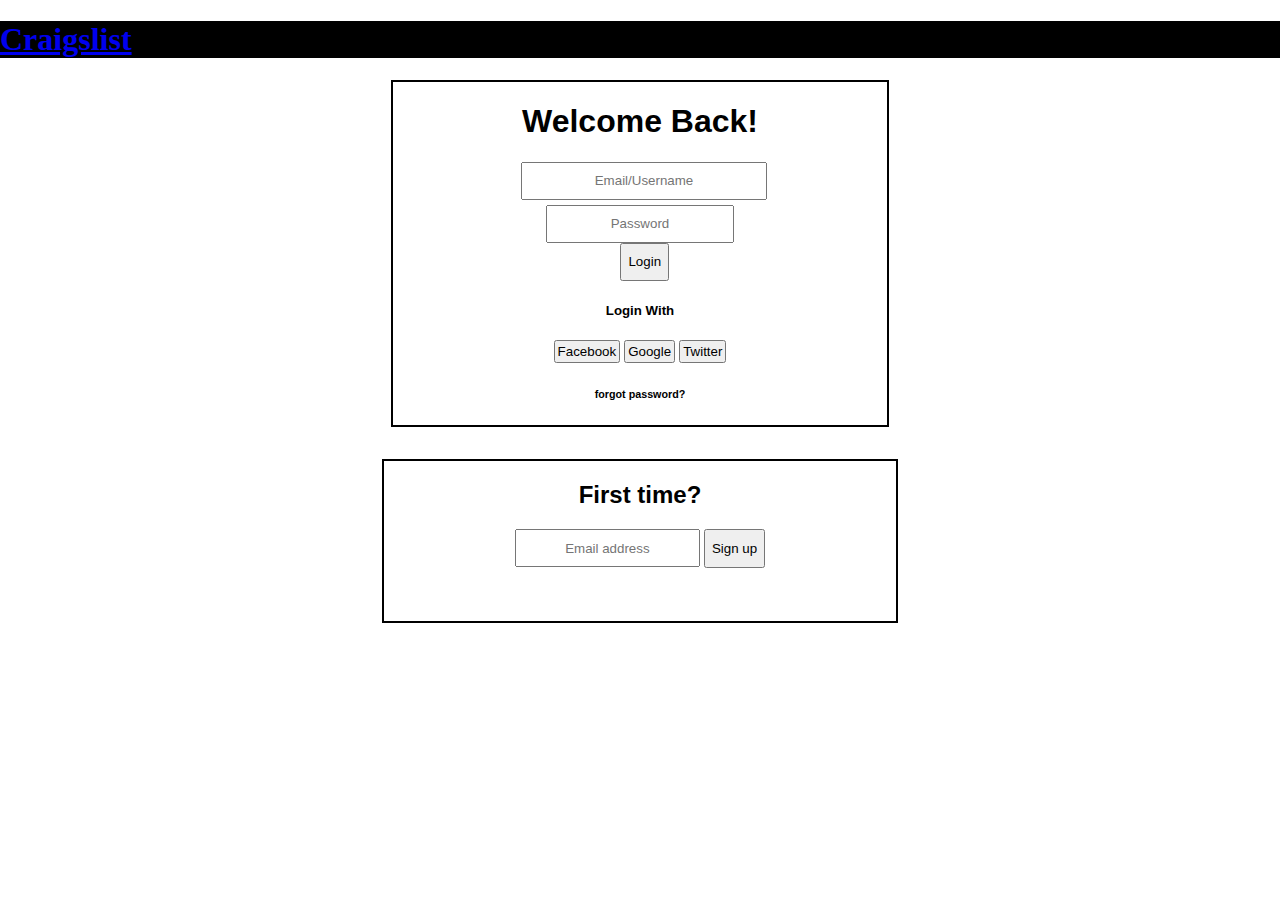
==== Craigslist/login.html @ b84c5980 "test from Vscode" ====
<!DOCTYPE html>

<html>

<head>
  <title>Login to Craigslist</title>
  <link rel="stylesheet" type="text/css" href="styles.min.css"
</head>

<body>
  <div class="container-fluid top-bar">
    <h1 id="top-logo"><a href="index.html">Craigslist</a></h1>
  </div>

  <div class="ev-else">
    <div class="welcome-box">

      <h1 class="login-styles" id="welcome">Welcome Back!</h1>

<form method="post" action="login.php">

        <input class="log-fields" id="log-user" type="text" placeholder="Email/Username"/>
      <br /><input class="log-fields" id="log-pass" type="password" placeholder="Password" />
        <input id="log-butn" type="submit" value="Login"  />

      <h5 class="login-styles" id="log-with">Login With</h5>

        <input class="temp" type="submit" value="Facebook"  />
          <input class="temp" type="submit" value="Google"  />
        <input class="temp" type="submit" value="Twitter"  />

      <h6 class="login-styles" id="forgot"> forgot password? </h6>
        </div>

</form>

<br/>

    <div class="lower-box">
      <h2 class="login-styles" id="first-time">First time?</h2>
        <input class="log-fields" id="signup-field" type="text" placeholder="Email address"/>
        <input class="log-fields" id="signup-btn" value="Sign up" type="submit"/>

    </div>







  </div>






</body>
</html>
---- Craigslist/styles.min.css ----
html,body{margin:0;padding:0;font-size:16px}#logo{display:inline;font-size:2rem;font-family:Helvetica,sans-serif;color:white}.navarea{width:100%;display:inline-block}.nav{background-color:black;position:relative;padding-bottom:5px;padding-top:5px;padding-left:1px}.navbar{list-style:none;position:relative;display:inline-block;padding:10px}.a-style-nav{text-decoration:none;color:white;font-size:1.5rem;font-family:Helvetica,sans-serif}.a-style-nav:hover{color:violet}.dropdwn{display:none;position:absolute;background-color:#f9f9f9;min-width:160px;box-shadow:0px 8px 16px 0px rgba(0,0,0,0.2);z-index:1}.dropdwn a{font-size:1.25rem;color:black;padding:12px 16px;text-decoration:none;display:block;text-align:left}.dropdwn a:hover{color:lime}#sale-li:hover .sale-menu{display:block}#jobs-li:hover .jobs-menu{display:block}#gigs-li:hover .gigs-menu{display:block}#community-li:hover .comm-menu{display:block}#housing-li:hover .housing-menu{display:block}#personal-li:hover .personal-menu{display:block}#services-li:hover .services-menu{display:block}#forums-li:hover .forums-menu{display:block}.headerdiv{display:inline-block}.logodiv{display:inline-block}.divnav{text-align:right;display:inline-block}#register,#login{font-size:1rem}#v-div1{color:white;font-size:0.75rem}.mainarea{width:100%;height:600px;display:block;background-color:violet;text-align:center}.mainarea #search,.mainarea #zip,.mainarea #Go-button{top:300px;position:relative;height:1.25rem;text-align:center}.mainarea #search{width:25%}.mainarea #zip{width:4%}.mainarea #Go-button{width:4%;height:1.65rem}.feed-options{background-color:silver;width:100%;height:3rem}.top-bar{background-color:black}#top-logo{color:white}.welcome-box{border:2px black solid;display:inline-block;padding-left:10%;padding-right:10%}#log-butn{height:2.4rem;width:20.6%;position:relative;left:2%}#log-pass{width:76%;margin-top:5px}.ev-else{margin:auto;text-align:center}.login-styles{font-family:Helvetica,sans-serif;color:black}#welcome,#log-with,#first-time{text-align:center}#log-user{width:100%}.log-fields{text-align:center;height:2rem}.lower-box{position:relative;top:2rem;width:40%;height:10rem}#signup-btn{height:2.4rem}.temp{padding:2px}.welcome-box,.lower-box{border:2px black solid;display:inline-block;margin-right:10%;margin-left:10%}
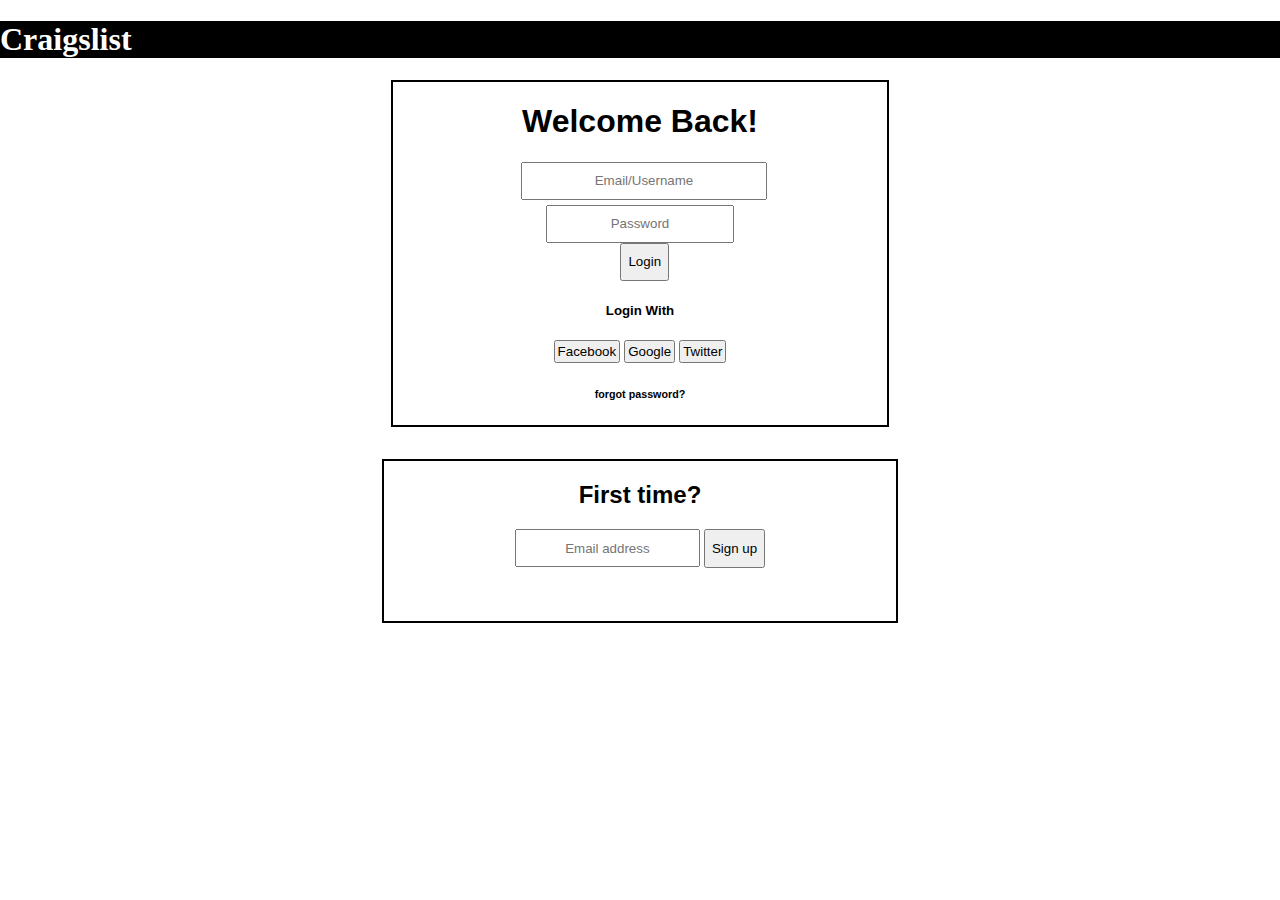
==== commit 64428d27: "git commit -m "redesign and basic content add"" ====
--- a/Craigslist/login.html
+++ b/Craigslist/login.html
@@ -22,7 +22,7 @@
         <input class="log-fields" id="log-user" type="text" placeholder="Email/Username"/>
       <br /><input class="log-fields" id="log-pass" type="password" placeholder="Password" />
         <input id="log-butn" type="submit" value="Login"  />
-
+</form>
       <h5 class="login-styles" id="log-with">Login With</h5>
 
         <input class="temp" type="submit" value="Facebook"  />
@@ -32,7 +32,7 @@
       <h6 class="login-styles" id="forgot"> forgot password? </h6>
         </div>
 
-</form>
+
 
 <br/>
 
--- a/Craigslist/styles.min.css
+++ b/Craigslist/styles.min.css
@@ -1 +1 @@
-html,body{margin:0;padding:0;font-size:16px}#logo{display:inline;font-size:2rem;font-family:Helvetica,sans-serif;color:white}.navarea{width:100%;display:inline-block}.nav{background-color:black;position:relative;padding-bottom:5px;padding-top:5px;padding-left:1px}.navbar{list-style:none;position:relative;display:inline-block;padding:10px}.a-style-nav{text-decoration:none;color:white;font-size:1.5rem;font-family:Helvetica,sans-serif}.a-style-nav:hover{color:violet}.dropdwn{display:none;position:absolute;background-color:#f9f9f9;min-width:160px;box-shadow:0px 8px 16px 0px rgba(0,0,0,0.2);z-index:1}.dropdwn a{font-size:1.25rem;color:black;padding:12px 16px;text-decoration:none;display:block;text-align:left}.dropdwn a:hover{color:lime}#sale-li:hover .sale-menu{display:block}#jobs-li:hover .jobs-menu{display:block}#gigs-li:hover .gigs-menu{display:block}#community-li:hover .comm-menu{display:block}#housing-li:hover .housing-menu{display:block}#personal-li:hover .personal-menu{display:block}#services-li:hover .services-menu{display:block}#forums-li:hover .forums-menu{display:block}.headerdiv{display:inline-block}.logodiv{display:inline-block}.divnav{text-align:right;display:inline-block}#register,#login{font-size:1rem}#v-div1{color:white;font-size:0.75rem}.mainarea{width:100%;height:600px;display:block;background-color:violet;text-align:center}.mainarea #search,.mainarea #zip,.mainarea #Go-button{top:300px;position:relative;height:1.25rem;text-align:center}.mainarea #search{width:25%}.mainarea #zip{width:4%}.mainarea #Go-button{width:4%;height:1.65rem}.feed-options{background-color:silver;width:100%;height:3rem}.top-bar{background-color:black}#top-logo{color:white}.welcome-box{border:2px black solid;display:inline-block;padding-left:10%;padding-right:10%}#log-butn{height:2.4rem;width:20.6%;position:relative;left:2%}#log-pass{width:76%;margin-top:5px}.ev-else{margin:auto;text-align:center}.login-styles{font-family:Helvetica,sans-serif;color:black}#welcome,#log-with,#first-time{text-align:center}#log-user{width:100%}.log-fields{text-align:center;height:2rem}.lower-box{position:relative;top:2rem;width:40%;height:10rem}#signup-btn{height:2.4rem}.temp{padding:2px}.welcome-box,.lower-box{border:2px black solid;display:inline-block;margin-right:10%;margin-left:10%}
+html,body{margin:0;padding:0;font-size:16px;height:100%;overflow:hidden}a{text-decoration:none;color:white}#override{background-image:url("earth.png")}#logo{display:inline-block;font-size:2rem;font-family:Helvetica,sans-serif;color:white}#logo a:hover{color:violet}#search:focus{border:none;outline:none !important}input[type="text"]{color:white}.nav{position:absolute;width:100vw;display:inline-block;height:12vh}.nav:nth-child(2){text-align:right}.navbar{list-style:none;position:relative;display:inline-block;padding:1rem}.a-style-nav{text-decoration:none;color:white;font-size:1.5rem;font-family:Helvetica,sans-serif}.a-style-nav:hover{color:violet}.dropdwn{display:none;position:absolute;background-color:#f9f9f9;min-width:160px;box-shadow:0px 8px 16px 0px rgba(0,0,0,0.2);z-index:1}.dropdwn a{font-size:1.25rem;color:black;padding:12px 16px;text-decoration:none;display:block;text-align:left}.dropdwn a:hover{color:white;background-color:silver}#sale-li:hover .sale-menu{display:block}#jobs-li:hover .jobs-menu{display:block}#gigs-li:hover .gigs-menu{display:block}#community-li:hover .comm-menu{display:block}#housing-li:hover .housing-menu{display:block}#personal-li:hover .personal-menu{display:block}#services-li:hover .services-menu{display:block}#forums-li:hover .forums-menu{display:block}.headerdiv{display:inline-block}.logodiv{display:inline-block;padding-left:1.5rem}.divnav{text-align:right;display:inline-block}#register,#login{font-size:1rem}#v-div1{color:white;font-size:0.75rem}.mainarea{width:100%;height:100vh;display:block;text-align:center}.mainarea #search,.mainarea #zip,.mainarea #Go-button{position:relative;height:3rem;text-align:center;top:350px}.mainarea #search,.mainarea #zip{width:25%;background-color:rgba(0,0,0,0.7);border:white 2px solid;font-size:1.5rem}.mainarea #zip{width:7%}.mainarea #Go-button{display:none;width:5%;border:none;height:3.4rem}.feed-options{background-color:silver;width:100%;height:3rem}.top-bar{background-color:black}#top-logo{color:white}.welcome-box{border:2px black solid;display:inline-block;padding-left:10%;padding-right:10%}#log-butn{height:2.4rem;width:20.6%;position:relative;left:2%}#log-pass{width:76%;margin-top:5px}.ev-else{margin:auto;text-align:center}.login-styles{font-family:Helvetica,sans-serif;color:black}#welcome,#log-with,#first-time{text-align:center}#log-user{width:100%}.log-fields{text-align:center;height:2rem}.lower-box{position:relative;top:2rem;width:40%;height:10rem}#signup-btn{height:2.4rem}.temp{padding:2px}.welcome-box,.lower-box{border:2px black solid;display:inline-block;margin-right:10%;margin-left:10%}
